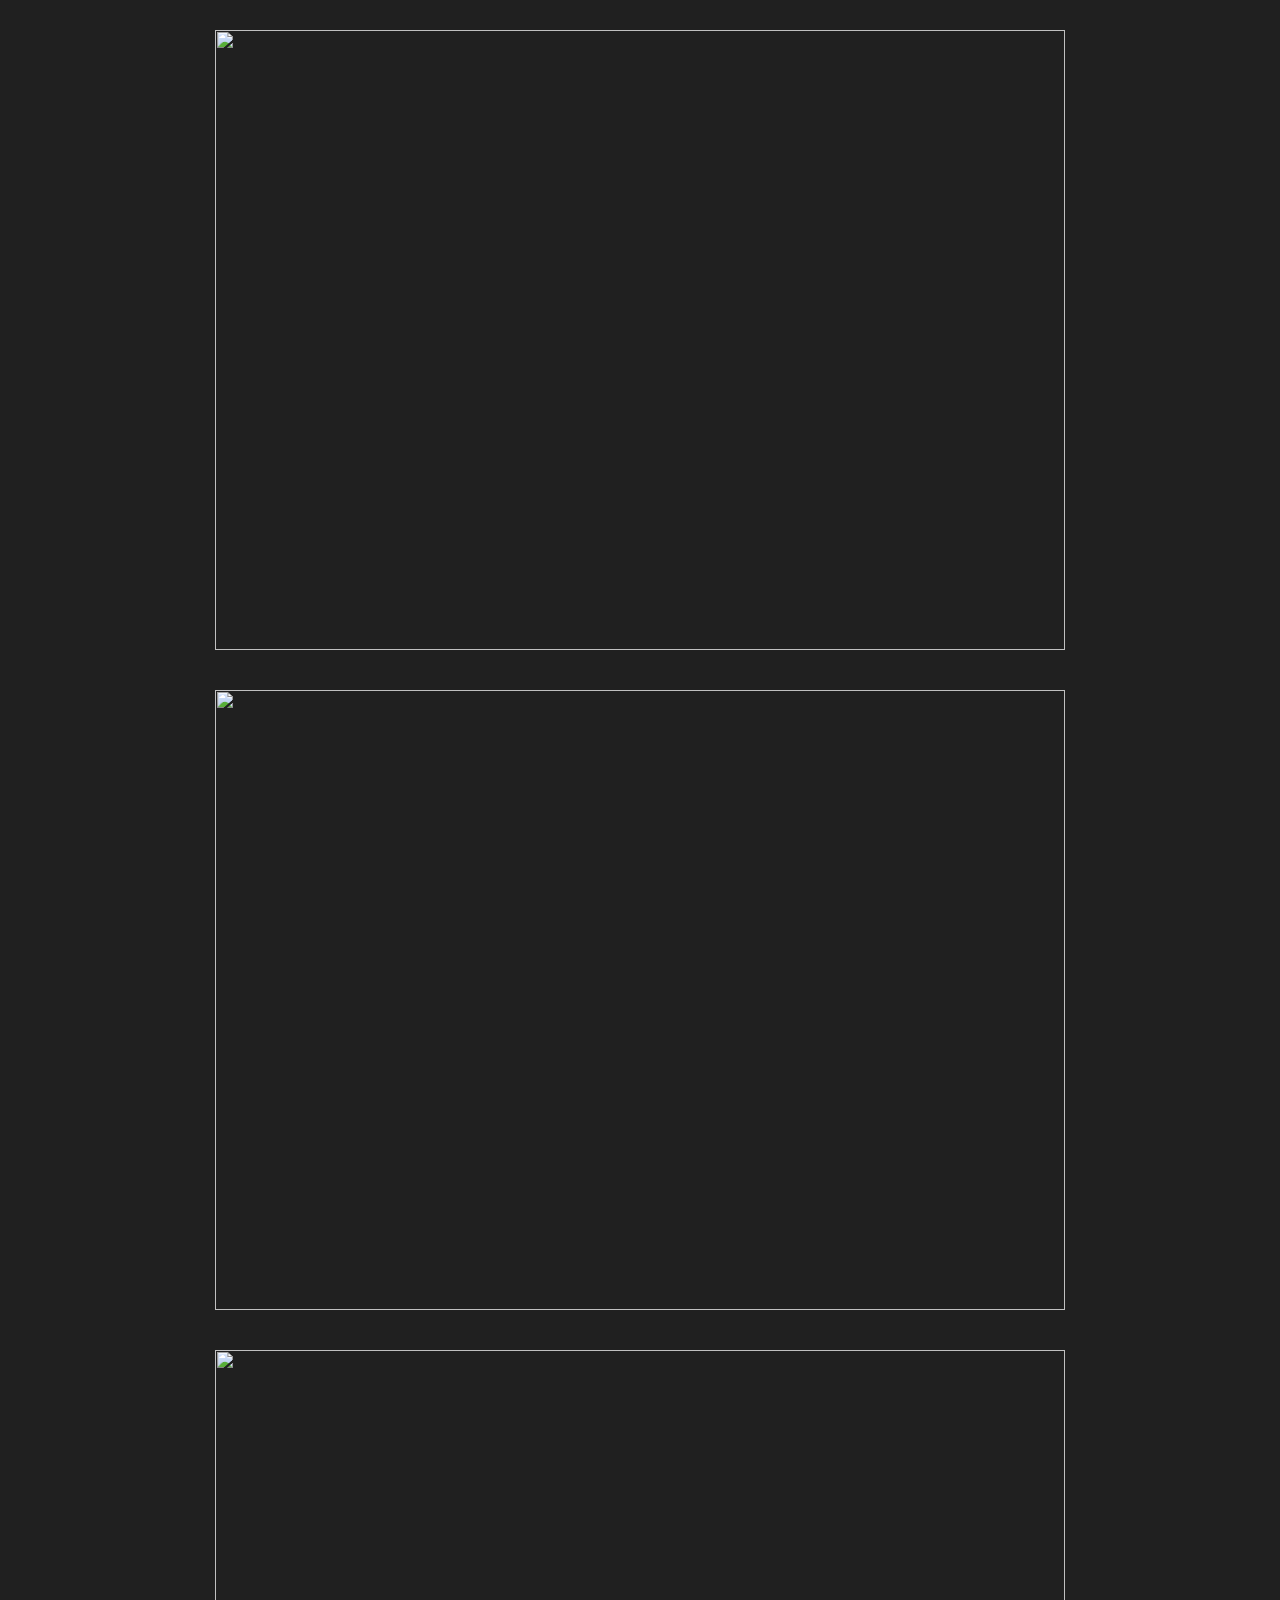
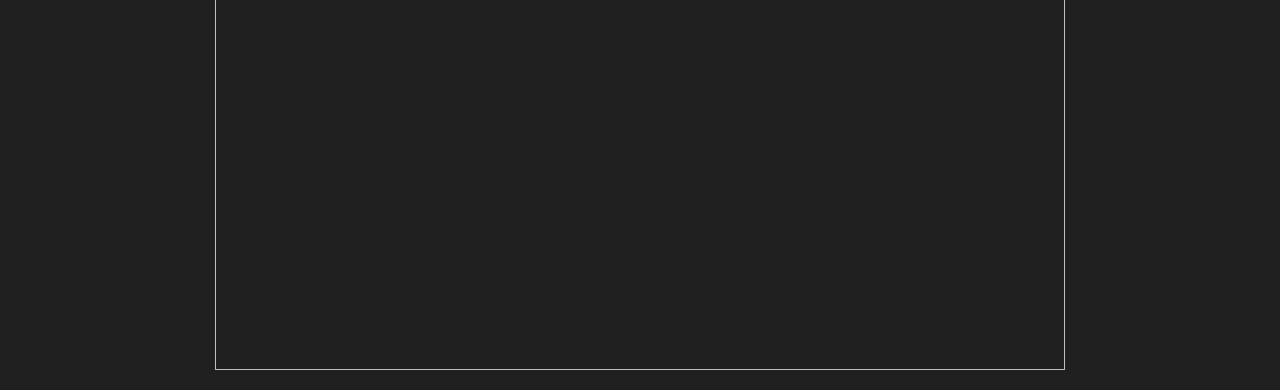
==== responsive.html @ 60cc0cb9 "Update responsive.html" ====
<!DOCTYPE html>
<html lang="en">

<head>
    <meta charset="UTF-8">
    <meta http-equiv="X-UA-Compatible" content="IE=edge">
    <meta name="viewport" content="width=device-width, initial-scale=1.0">
    <title>Document</title>

    <style>
        * {
            box-sizing: border-box;
            margin: 0px;
            padding: 0px;
        }

        body {
            position: relative;
            background-color: rgb(32, 32, 32);
        }

        .myclass {
            display: grid;
            transform: translateX(-50%);
            position: absolute;
            left: 50%;
            justify-content: center;
            width: 1700px;
            margin: 10px auto;
        }

        img {
            height: 800px;
            width: 1300px;
            margin: 20px auto;
        }

        img:hover {
            box-shadow: 1px 5px 15px 3px rgba(8, 112, 184, 0.7);
        }

        @media only screen and (max-width:1800px) {
            .myclass {
                width: 1300px;
            }

            img {
                height: 800px;
                width: 1200px;
            }
        }

        @media only screen and (max-width:1700px) {
            .myclass {
                width: 1500px;
            }

            img {
                height: 800px;
                width: 1100px;
            }
        }

        @media only screen and (max-width:1600px) {
            .myclass {
                width: 1400px;
            }

            img {
                height: 800px;
                width: 1050px;
            }
        }

        @media only screen and (max-width:1500px) {
            .myclass {
                width: 1300px;
            }

            img {
                height: 800px;
                width: 950px;
            }
        }

        @media only screen and (max-width:1300px) {
            .myclass {
                width: 1100px;
            }

            img {
                height: 620px;
                width: 850px;
            }
        }

        @media only screen and (max-width:1100px) {
            .myclass {
                width: 900px;
            }

            img {
                height: 550px;
                width: 750px;
            }
        }

        @media only screen and (max-width:900px) {
            .myclass {
                width: 700px;
            }

            img {
                height: 420px;
                width: 650px;
            }
        }

        @media only screen and (max-width:700px) {
            .myclass {
                width: 500px;
            }

            img {
                height: 350px;
                width: 480px;
            }
        }

        @media only screen and (max-width:600px) {
            .myclass {
                width: 500px;
            }

            img {
                height: 280px;
                width: 400px;
            }
        }

        @media only screen and (max-width:500px) {
            .myclass {
                width: 400px;
            }

            img {
                height: 250px;
                width: 330px;
            }
        }
    </style>
</head>

<body>
    <div class="myclass">
        <img src="https://source.unsplash.com/weekly?budha">
        <img src="https://source.unsplash.com/weekly?shiva">
        <img src="https://source.unsplash.com/weekly?water">
    </div>
</body>

</html>
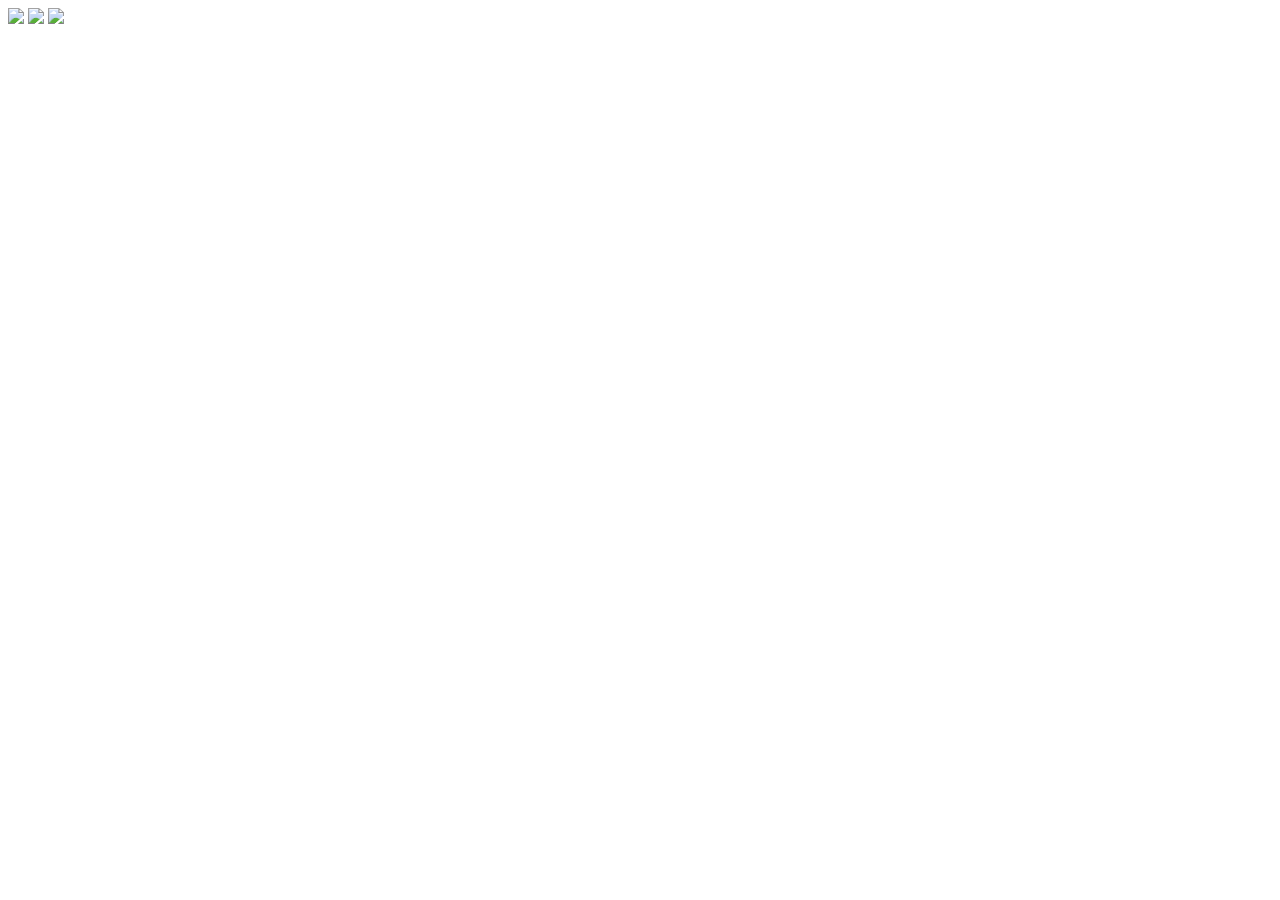
==== commit 2294f5e9: "Update responsive.html" ====
--- a/responsive.html
+++ b/responsive.html
@@ -5,157 +5,15 @@
     <meta charset="UTF-8">
     <meta http-equiv="X-UA-Compatible" content="IE=edge">
     <meta name="viewport" content="width=device-width, initial-scale=1.0">
-    <title>Document</title>
-
-    <style>
-        * {
-            box-sizing: border-box;
-            margin: 0px;
-            padding: 0px;
-        }
-
-        body {
-            position: relative;
-            background-color: rgb(32, 32, 32);
-        }
-
-        .myclass {
-            display: grid;
-            transform: translateX(-50%);
-            position: absolute;
-            left: 50%;
-            justify-content: center;
-            width: 1700px;
-            margin: 10px auto;
-        }
-
-        img {
-            height: 800px;
-            width: 1300px;
-            margin: 20px auto;
-        }
-
-        img:hover {
-            box-shadow: 1px 5px 15px 3px rgba(8, 112, 184, 0.7);
-        }
-
-        @media only screen and (max-width:1800px) {
-            .myclass {
-                width: 1300px;
-            }
-
-            img {
-                height: 800px;
-                width: 1200px;
-            }
-        }
-
-        @media only screen and (max-width:1700px) {
-            .myclass {
-                width: 1500px;
-            }
-
-            img {
-                height: 800px;
-                width: 1100px;
-            }
-        }
-
-        @media only screen and (max-width:1600px) {
-            .myclass {
-                width: 1400px;
-            }
-
-            img {
-                height: 800px;
-                width: 1050px;
-            }
-        }
-
-        @media only screen and (max-width:1500px) {
-            .myclass {
-                width: 1300px;
-            }
-
-            img {
-                height: 800px;
-                width: 950px;
-            }
-        }
-
-        @media only screen and (max-width:1300px) {
-            .myclass {
-                width: 1100px;
-            }
-
-            img {
-                height: 620px;
-                width: 850px;
-            }
-        }
-
-        @media only screen and (max-width:1100px) {
-            .myclass {
-                width: 900px;
-            }
-
-            img {
-                height: 550px;
-                width: 750px;
-            }
-        }
-
-        @media only screen and (max-width:900px) {
-            .myclass {
-                width: 700px;
-            }
-
-            img {
-                height: 420px;
-                width: 650px;
-            }
-        }
-
-        @media only screen and (max-width:700px) {
-            .myclass {
-                width: 500px;
-            }
-
-            img {
-                height: 350px;
-                width: 480px;
-            }
-        }
-
-        @media only screen and (max-width:600px) {
-            .myclass {
-                width: 500px;
-            }
-
-            img {
-                height: 280px;
-                width: 400px;
-            }
-        }
-
-        @media only screen and (max-width:500px) {
-            .myclass {
-                width: 400px;
-            }
-
-            img {
-                height: 250px;
-                width: 330px;
-            }
-        }
-    </style>
+    <title>Responsive site</title>
+    <link type="stylesheet" href="style.css">
 </head>
 
 <body>
     <div class="myclass">
-        <img src="https://source.unsplash.com/weekly?budha">
-        <img src="https://source.unsplash.com/weekly?shiva">
-        <img src="https://source.unsplash.com/weekly?water">
+        <img src="https://source.unsplash.com/1600x900/?buddha,peace">
+        <img src="https://source.unsplash.com/1600x900/?coding,computer">
+        <img src="https://source.unsplash.com/1600x900/?technology,city">
     </div>
 </body>
 
--- a/style.css
+++ b/style.css
@@ -0,0 +1,117 @@
+* {
+  box-sizing: border-box;
+  margin: 0px;
+  padding: 0px;
+}
+
+body {
+  position: relative;
+  background-color: rgb(32, 32, 32);
+}
+
+.myclass {
+  display: grid;
+  transform: translateX(-50%);
+  position: absolute;
+  left: 50%;
+  justify-content: center;
+  width: 1700px;
+  margin: 10px auto;
+}
+
+img {
+  height: 820px;
+  width: 1200px;
+  margin: 20px auto;
+}
+
+img:hover {
+  box-shadow: 1px 5px 15px 3px rgba(8, 112, 184, 0.7);
+}
+
+@media only screen and (max-width:1600px) {
+    .myclass {
+        width: 1400px;
+    }
+img {
+        height: 780px;
+        width: 1100px;
+    }
+}
+
+@media only screen and (max-width:1500px) {
+    .myclass {
+        width: 1300px;
+    }
+
+    img {
+        height: 740px;
+        width: 950px;
+    }
+}
+
+@media only screen and (max-width:1300px) {
+    .myclass {
+        width: 1100px;
+    }
+
+    img {
+        height: 620px;
+        width: 850px;
+    }
+}
+
+@media only screen and (max-width:1100px) {
+    .myclass {
+        width: 900px;
+    }
+
+    img {
+        height: 550px;
+        width: 750px;
+    }
+}
+
+@media only screen and (max-width:900px) {
+    .myclass {
+        width: 700px;
+    }
+
+    img {
+        height: 420px;
+        width: 650px;
+    }
+}
+
+@media only screen and (max-width:700px) {
+    .myclass {
+        width: 500px;
+    }
+
+    img {
+        height: 350px;
+        width: 480px;
+    }
+}
+
+@media only screen and (max-width:600px) {
+    .myclass {
+        width: 500px;
+    }
+
+    img {
+        height: 280px;
+        width: 400px;
+    }
+}
+
+@media only screen and (max-width:500px) {
+    .myclass {
+        width: 400px;
+    }
+
+    img {
+        height: 250px;
+        width: 330px;
+    }
+}
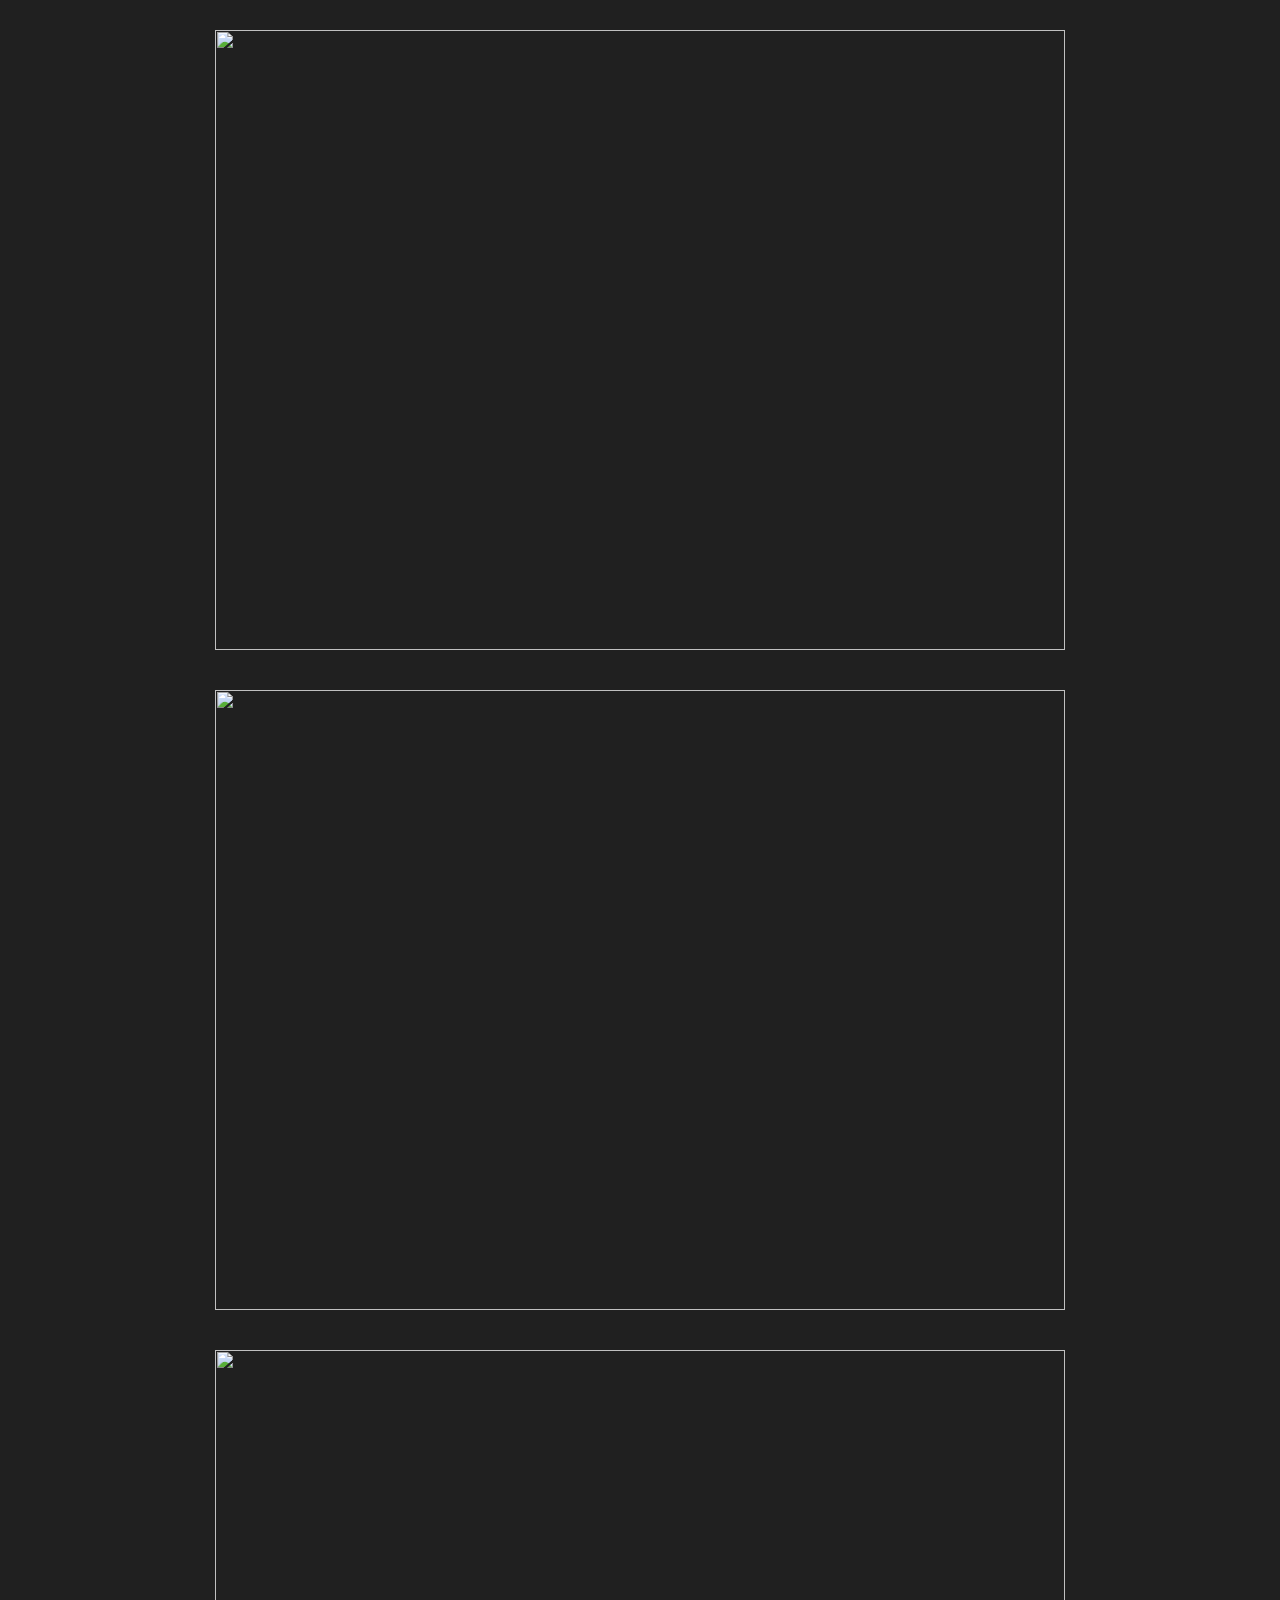
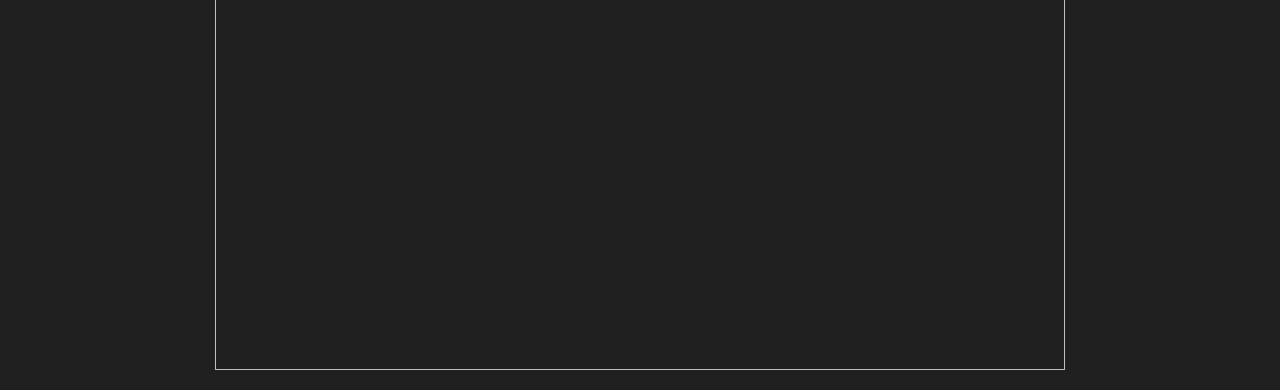
==== commit 50ea5dd1: "Update responsive.html" ====
--- a/responsive.html
+++ b/responsive.html
@@ -6,7 +6,7 @@
     <meta http-equiv="X-UA-Compatible" content="IE=edge">
     <meta name="viewport" content="width=device-width, initial-scale=1.0">
     <title>Responsive site</title>
-    <link type="stylesheet" href="style.css">
+    <link rel="stylesheet" href="style.css">
 </head>
 
 <body>
